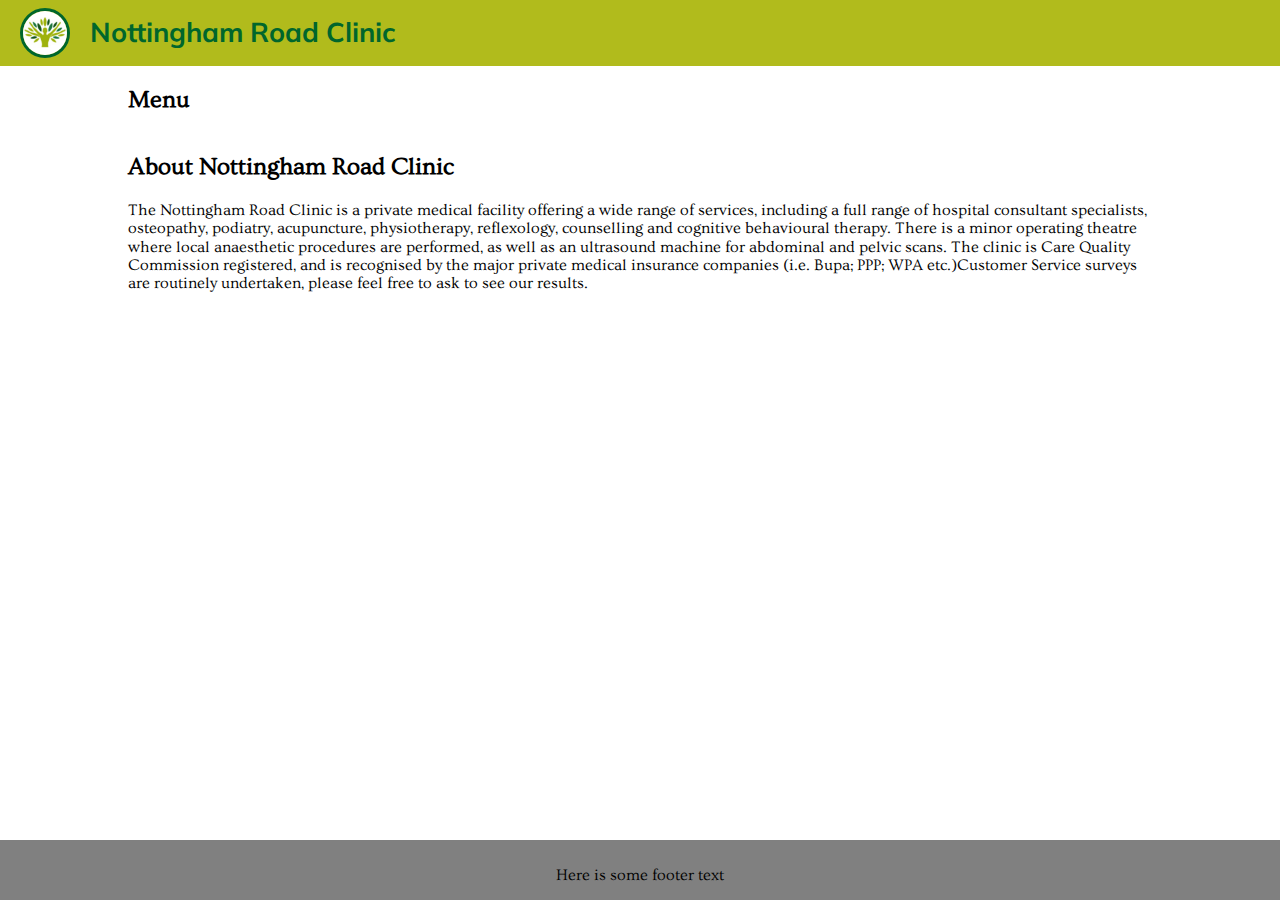
==== about.html @ 4320a8e5 "Added main pages and some basic content" ====
<!DOCTYPE html>
<html>
  <head>
    <link rel='stylesheet' type='text/css' href='normalize.css'>
    <link rel='stylesheet' type='text/css' href='main.css'>
    <link href="https://fonts.googleapis.com/css?family=Muli:600|Ovo" rel="stylesheet">
    <meta name='viewport' content='width=device-width, initial-scale=1.0, user-scalable=no'>
    <script type='text/javascript' src='main.js'></script>
    <title>Nottingham Road</title>
  </head>
  <body>
    <a href='index.html'>
      <div class='header'>
        <div class='logo'>
          <img src='img/nottinghamRoadLogoSquare.png'>
        </div>
        <div class='header-text'>
          <h1>Nottingham Road Clinic</h1>
        </div>
      </div>
    </a>
    <div id='nav-toggle'>
      <h2>Menu</h2>
    </div>
    <div id='nav'>
      <ul>
        <a href='healthcare.html'><li>Healthcare</li></a>
        <a href='wellbeing.html'><li>Wellbeing</li></a>
        <a href='experts.html'><li>Experts</li></a>
        <a href='nhs.html'><li>NHS</li></a>
        <a href='professionals.html'><li>For Professionals</li></a>
        <a href='about.html'><li>About</li></a>
        <a href='contactus.html'><li>Contact Us</li></a>
      </ul>
    </div>
    <div class='container'>
      <h2>About Nottingham Road Clinic</h2>
      <p>The Nottingham Road Clinic is a private medical facility
        offering a wide range of services, including a full range of
        hospital consultant specialists, osteopathy, podiatry,
        acupuncture, physiotherapy, reflexology, counselling and
        cognitive behavioural therapy. There is a minor operating
        theatre where local anaesthetic procedures are performed,
        as well as an ultrasound machine for abdominal and pelvic
        scans. The clinic is Care Quality Commission registered, and
        is recognised by the major private medical insurance companies
        (i.e. Bupa; PPP; WPA etc.)Customer Service surveys are routinely
        undertaken, please feel free to ask to see our results.
      </p>
    </div>
    <div class='footer'>
      <p>Here is some footer text</p>
    </div>
  </body>
</html>
---- main.css ----
body {
  margin: 0;
  display: flex;
  flex-direction: column;
  min-height: 100vh;
  font-family: 'Ovo', serif;
}

.header {
  background-color: #B1BB1C;
  display: flex;
}

a {
  text-decoration: none;
}

.logo {
  display: inline-block;
  width: 50px;
  height: 50px;
  padding: 8px 20px;
  min-width: 50px;
}

.logo img {
  border-radius: 100%;
  width: 100%;
  height: 100%;
  border: 3px solid #00662C;
  box-sizing: border-box;
}

.header-text {
  display: inline-block;
  align-self: center;
  font-family: 'Muli', sans-serif;
}

.header h1 {
  margin: 0;
  padding: 10px 10px 10px 0px;
  color: #00662C;
  font-size: 1.7em;
}

#nav-toggle {
  padding-left: 10%;
}

#nav {
  display: flex;
  justify-content: center;
  max-height: 0;
  overflow: hidden;
}

#nav.open {
  animation: navSlideOpen 1s;
  max-height: 500px
}

#nav.closed {
  animation: navSlideClose 1s;
  max-height: 0;
}

@keyframes navSlideOpen {
  from {max-height: 0;}
  to {max-height: 500px;}
}

@keyframes navSlideClose {
  from {max-height: 500px;}
  to {max-height: 0;}
}

#nav ul {
  padding-left: 0;
  width: 75%;
  margin-top: 4px;
  margin-bottom: 4px;
}

#nav li {
  list-style: none;
  color: #00662C;
  padding: 8px;
  text-align: center;
  margin: 8px;
  border: 3px solid #B1BB1C;
  border-radius: 10px;
  font-size: 1.1em;
  font-weight: bold;
}

.container {
  width: 80%;
  margin: 0 auto;
  flex: 1;
}

.footer {
  text-align: center;
  background-color: grey;
  height: 50px;
  padding-top: 10px;
}
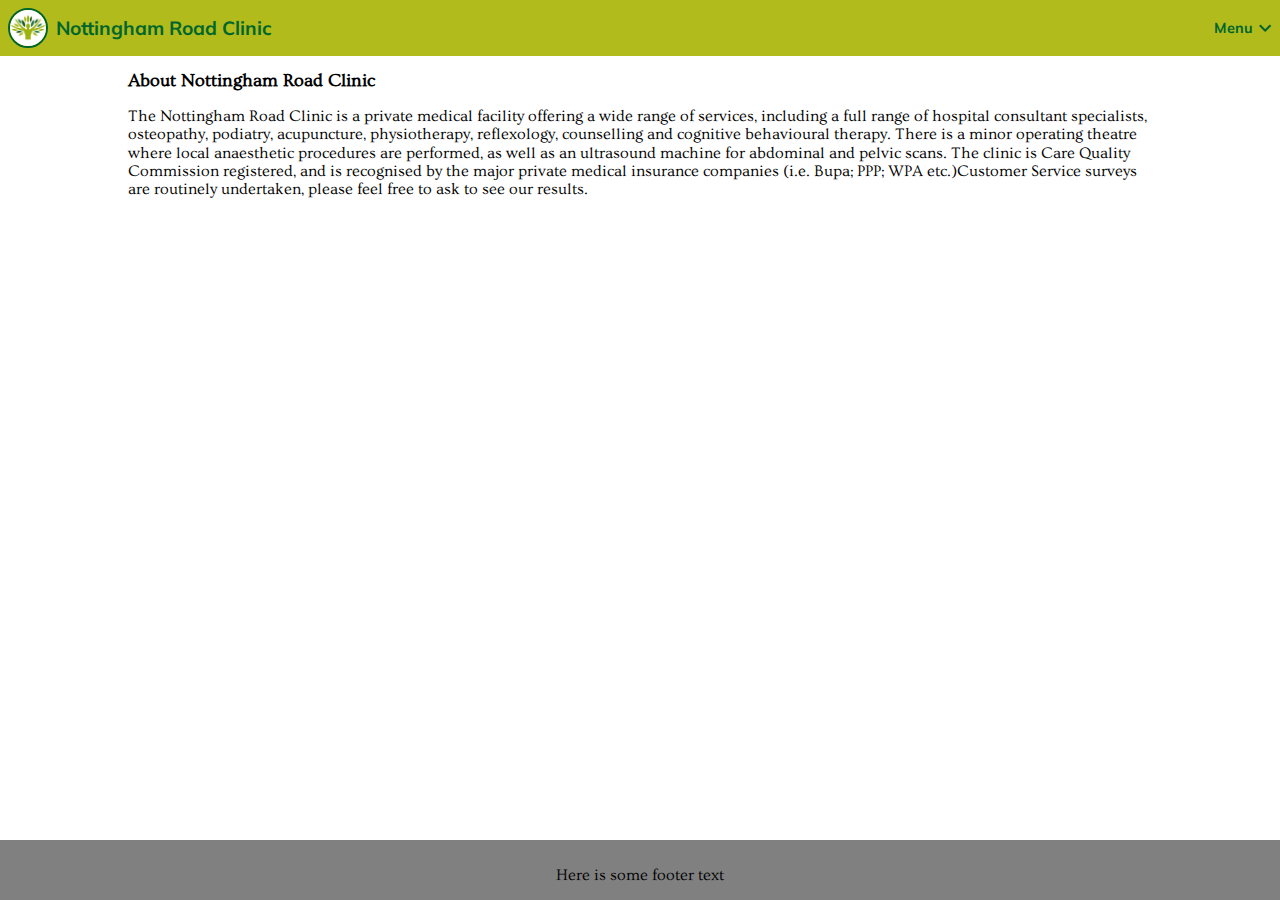
==== commit b309e281: "Apply nav-toggle in header changes to all pages" ====
--- a/about.html
+++ b/about.html
@@ -4,23 +4,29 @@
     <link rel='stylesheet' type='text/css' href='normalize.css'>
     <link rel='stylesheet' type='text/css' href='main.css'>
     <link href="https://fonts.googleapis.com/css?family=Muli:600|Ovo" rel="stylesheet">
+    <link href="https://fonts.googleapis.com/icon?family=Material+Icons" rel="stylesheet">
     <meta name='viewport' content='width=device-width, initial-scale=1.0, user-scalable=no'>
     <script type='text/javascript' src='main.js'></script>
     <title>Nottingham Road</title>
   </head>
   <body>
-    <a href='index.html'>
-      <div class='header'>
-        <div class='logo'>
-          <img src='img/nottinghamRoadLogoSquare.png'>
+    <div class='header'>
+      <a href='index.html'>
+        <div class='title'>
+          <div class='logo'>
+            <img src='img/nottinghamRoadLogoSquare.png'>
+          </div>
+          <div class='header-text'>
+            <h1>Nottingham Road Clinic</h1>
+          </div>
         </div>
-        <div class='header-text'>
-          <h1>Nottingham Road Clinic</h1>
+      </a>
+      <div id='nav-toggle'>
+        <h2>Menu</h2>
+        <div id='nav-chevron'>
+          <i class='material-icons darkgreen'>expand_more</i>
         </div>
       </div>
-    </a>
-    <div id='nav-toggle'>
-      <h2>Menu</h2>
     </div>
     <div id='nav'>
       <ul>
--- a/main.css
+++ b/main.css
@@ -6,46 +6,85 @@
   font-family: 'Ovo', serif;
 }
 
+a {
+  text-decoration: none;
+}
+
+h2 {
+  font-size: 1.1em;
+}
+
+.material-icons.darkgreen {
+  color: #00662C;
+}
+
 .header {
   background-color: #B1BB1C;
   display: flex;
 }
 
-a {
-  text-decoration: none;
+.title {
+  display: flex;
+  align-items: center;
 }
 
 .logo {
   display: inline-block;
-  width: 50px;
-  height: 50px;
-  padding: 8px 20px;
-  min-width: 50px;
+  width: 40px;
+  height: 40px;
+  padding: 8px 8px;
+  min-width: 40px;
 }
 
 .logo img {
   border-radius: 100%;
   width: 100%;
   height: 100%;
-  border: 3px solid #00662C;
+  border: 2px solid #00662C;
   box-sizing: border-box;
 }
 
 .header-text {
   display: inline-block;
-  align-self: center;
+}
+
+.header-text h1 {
+  margin: 0;
+  padding: 10px 10px 10px 0px;
+  color: #00662C;
+  font-size: 1.2em;
   font-family: 'Muli', sans-serif;
 }
 
-.header h1 {
-  margin: 0;
-  padding: 10px 10px 10px 0px;
-  color: #00662C;
-  font-size: 1.7em;
+#nav-toggle {
+  position: relative;
+  margin-left: auto;
+  padding-right: 3px;
+  padding-left: 7px;
+  display: flex;
+  align-items: center;
 }
 
-#nav-toggle {
-  padding-left: 10%;
+#nav-toggle h2 {
+  font-family: 'Muli', sans-serif;
+  display: inline-block;
+  font-size: 0.9em;
+  color: #00662C;
+}
+
+#nav-chevron {
+  display: inline-block;
+  height: 24px;
+}
+
+#nav-chevron.point-up {
+  transform: rotate(180deg);
+  animation: navChevronUp 1s;
+}
+
+#nav-chevron.point-down {
+  transform: rotate(  0deg);
+  animation: navChevronDown 1s;
 }
 
 #nav {
@@ -75,22 +114,32 @@
   to {max-height: 0;}
 }
 
+@keyframes navChevronUp {
+  from {transform: rotate(0deg);}
+  to {transform: rotate(180deg);}
+}
+
+@keyframes navChevronDown {
+  from {transform: rotate(180deg);}
+  to {transform: rotate(0deg);}
+}
+
 #nav ul {
   padding-left: 0;
-  width: 75%;
-  margin-top: 4px;
-  margin-bottom: 4px;
+  width: 70%;
+  margin-top: 2px;
+  margin-bottom: 2px;
 }
 
 #nav li {
   list-style: none;
   color: #00662C;
-  padding: 8px;
+  padding: 4px;
   text-align: center;
   margin: 8px;
-  border: 3px solid #B1BB1C;
-  border-radius: 10px;
-  font-size: 1.1em;
+  border: 2px solid #B1BB1C;
+  border-radius: 8px;
+  font-size: 1.0em;
   font-weight: bold;
 }
 
